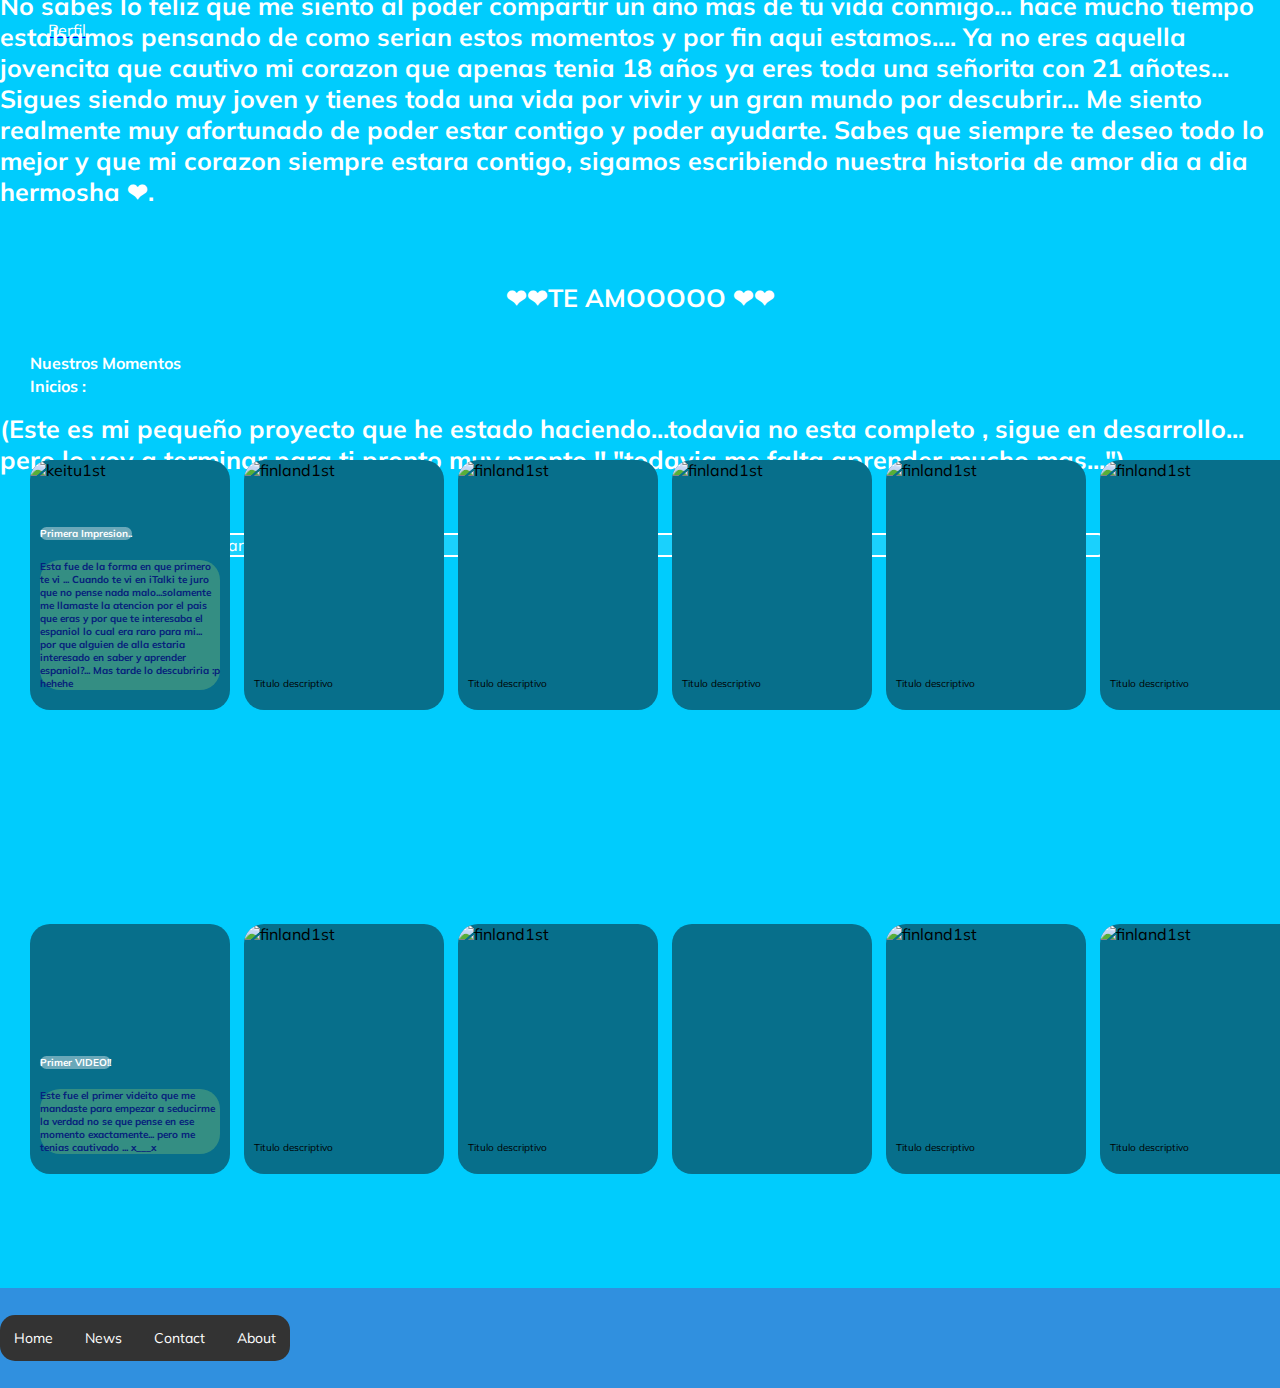
==== index.html @ a69c523a "Update index.html" ====
<!DOCTYPE html>
<html lang="en">
<head>
    <meta charset="UTF-8">
    <meta name="viewport" content="width=device-width, initial-scale=1.0">
    <meta http-equiv="X-UA-Compatible" content="ie=edge">
    <link rel="stylesheet" href="style.css">
    <link rel="preconnect" href="https://fonts.googleapis.com">
<link rel="preconnect" href="https://fonts.gstatic.com" crossorigin>
<link href="https://fonts.googleapis.com/css2?family=Mulish:wght@300&display=swap" rel="stylesheet">
<title>1st WebPage!!</title>
</head>
<body>
    <a href="/sweetBaby/contact.html>Contact Page</a>
    <header class="header">
        <img class="header__img" src="/Proyecto 1/Imagenes/logo-platzi.png" alt="">
        <div class="header__menu">
            <div class="header__menu--profile">
                <img src="/Proyecto 1/Imagenes/usuario.png" alt="">
                <p>Perfil</p>
            </div>
                <ul>
                    <li><a href="/">Cuenta</a></li>
                    <li><a href="/">Cerrar Sesion</a></li>
                </ul>
        </div>
    </header>

        <section class="main">
            <h2 class="main__title">Este es un pequenio recorrido de nuestra historia de amor hehe</h2>
            <h3 class="main__tittle2">FELIZ CUMPLEAÑOS HERMOSA!!!!!</h3>
            <h4 class="main__title">No sabes lo feliz que me siento al poder compartir un año mas de tu vida conmigo... hace mucho tiempo estabamos
                pensando de como serian estos momentos y por fin aqui estamos.... Ya no eres aquella jovencita que cautivo mi corazon que apenas tenia 18 años
                ya eres toda una señorita con 21 añotes... Sigues siendo muy joven y tienes toda una vida por vivir y un gran mundo por descubrir... Me siento
                realmente muy afortunado de poder estar contigo y poder ayudarte. Sabes que siempre te deseo todo lo mejor y que mi corazon siempre estara contigo,
                sigamos escribiendo nuestra historia de amor dia a dia hermosha ❤.
            </h4>
            <h5 class="main__title">❤❤TE AMOOOOO ❤❤</h5>
            <h6 class="main__title">(Este es mi pequeño proyecto que he estado haciendo...todavia no esta completo , sigue en desarrollo... pero lo voy a terminar para ti pronto
                muy pronto !! "todavia me falta aprender mucho mas...")
            </h6>
            <input class="input" type="text" placeholder="Buscar..."> 
        </section>

        <h2 class="categories__title"> Nuestros Momentos</h2><br>
        <h3 class="categories__title"> Inicios  :</h3>

        <section class="carousel">
            <div class="carousel__container">

                <div class="carousel-item">
                    <img class="carousel-item__img" src="../Imagenes/keitu1.jpg" alt="keitu1st">
                    <div class="carousel-item__details">

                            <p class="carousel-item__details--title">Primera Impresion..</p>
                            <p class="carousel-item__details--text">Esta fue de la forma en que primero te vi ... Cuando te vi en iTalki te juro que no pense
                            nada malo...solamente me llamaste la atencion por el pais que eras y por que te interesaba el espaniol lo cual era raro para mi...
                            por que alguien de alla estaria interesado en saber y aprender espaniol?... Mas tarde lo descubriria :p hehehe
                            </p>
                    </div>
                </div>    

                <div class="carousel-item">
                    <img class="carousel-item__img" src="../Imagenes/finland1.jpg" alt="finland1st">
                    <p class="carousel-item__details"> Titulo descriptivo</p>
                </div>

                <div class="carousel-item">
                    <img class="carousel-item__img" src="../Imagenes/franky.jpg" alt="finland1st">
                    <p class="carousel-item__details"> Titulo descriptivo</p>
                </div>

                <div class="carousel-item">
                    <img class="carousel-item__img" src="../Imagenes/blake.jpg" alt="finland1st">
                    <p class="carousel-item__details"> Titulo descriptivo</p>
                </div>

                <div class="carousel-item">
                    <img class="carousel-item__img" src="../Imagenes/finland2.jpg" alt="finland1st">
                    <p class="carousel-item__details"> Titulo descriptivo</p>
                </div>

                <div class="carousel-item">
                    <img class="carousel-item__img" src="../Imagenes/keituFamily.jpeg" alt="finland1st">
                    <p class="carousel-item__details"> Titulo descriptivo</p>
                </div>

            </div>
        </section>

        <section class="carousel">
            <div class="carousel__container">

                <div class="carousel-item">
                    <video class="carousel-item__vid" alt="keitu1st" width="200" height="250" autoplay>
                        <source src="..//Imagenes/keituvid1.mp4" type="video/mp4">
                    </video>

                    <div class="carousel-item__details">
                            <p class="carousel-item__details--title">Primer VIDEO!! </p>
                            <p class="carousel-item__details--text">Este fue el primer videito que me mandaste para empezar a seducirme
                            la verdad no se que pense en ese momento exactamente... pero me tenias cautivado ... x___x </p>
                    </div>
                </div>    

                <div class="carousel-item">
                    <img class="carousel-item__img" src="../Imagenes/keitu2.jpg" alt="finland1st">
                    <p class="carousel-item__details"> Titulo descriptivo</p>
                </div>

                <div class="carousel-item">
                    <img class="carousel-item__img" src="../Imagenes/finland3.jpg" alt="finland1st">
                    <p class="carousel-item__details"> Titulo descriptivo</p>
                </div>

                <div class="carousel-item">
                    <video class="carousel-item__img" width="200" height="250" autoplay>
                        <source src="..//Imagenes/keituvid2.mp4" type="video/mp4">
                    </video>
                </div>

                <div class="carousel-item">
                    <img class="carousel-item__img" src="../Imagenes/finland2.jpg" alt="finland1st">
                    <p class="carousel-item__details"> Titulo descriptivo</p>
                </div>

                <div class="carousel-item">
                    <img class="carousel-item__img" src="../Imagenes/keituIce1.jpg" alt="finland1st">
                    <p class="carousel-item__details"> Titulo descriptivo</p>
                </div>

            </div>
        </section>

    <footer class="footer">
        <div class="scrollmenu">
            <a href="#home">Home</a>
            <a href="#news">News</a>
            <a href="#contact">Contact</a>
            <a href="#about">About</a>
        </div>
    </footer>

</body>
</html>
---- style.css ----
body {
    background: #00ccfd;
    margin: 0px;
    font-family: 'Mulish', sans-serif;
  }
  
  .header {
    background-color: #3090df;
    width: 100%;
    height: 40px;
    display: -webkit-box;
    display: -ms-flexbox;
    display: flex;
    -webkit-box-pack: justify;
    -ms-flex-pack: justify;
    justify-content: space-between;
  }
  
  .header__menu {
    margin-right: 30px;
  }
  
  .header__menu ul {
    display: none;
    list-style: none;
    padding: 0px;
    position: absolute;
    width: 100px;
    text-align: right;
    margin: 0px 0px 0px -14px;
  }
  
  .header__menu:hover ul, ul:hover {
    display: block;
  }
  
  .header__menu li {
    margin: 10px 0px;
  }
  
  .header__menu li a {
    color: white;
    text-decoration: none;
  }
  
  .header__menu li a:hover {
    text-decoration: underline;
  }
  
  .header__menu--profile {
    display: -webkit-box;
    display: -ms-flexbox;
    display: flex;
    margin-right: 8px;
    -webkit-box-align: center;
    -ms-flex-align: center;
    align-items: center;
  }
  
  .header__menu--profile img {
    margin-right: 8px;
    width: 40px;
  }
  
  .header__menu--profile p {
    margin: 0px;
    color: white;
  }
  
  .main {
    display: -webkit-box;
    display: -ms-flexbox;
    display: flex;
    -webkit-box-align: center;
    -ms-flex-align: center;
    align-items: center;
    -webkit-box-pack: center;
    -ms-flex-pack: center;
    justify-content: center;
    -webkit-box-orient: vertical;
    -webkit-box-direction: normal;
    -ms-flex-direction: column;
    flex-direction: column;
    height: 300px;
    border-radius: 0px 0px 40px 40px;
  }
  
  .main__title {
    color: white;
    font-size: 25px;
  }
  
  .main__tittle2 {
    color: rgb(243, 16, 129);
  }
  
  .input {
    background-color: rgba(255, 255, 255, 0.1);
    border: 2px solid white;
    border-radius: 25px;
    color: white;
    font-family: 'Mulish', sans-serif;
    font-size: 16px;
    height: 50px;
    padding: 0px 20px;
    width: 70%;
    outline: none;
  }
  
  ::-webkit-input-placeholder {
    color: white;
  }
  
  :-ms-input-placeholder {
    color: white;
  }
  
  ::-ms-input-placeholder {
    color: white;
  }
  
  ::placeholder {
    color: white;
  }
  
  .categories__title {
    color: white;
    font-size: 16px;
    position: absolute;
    padding-left: 30px;
    width: 100%;
  }
  
  .carousel {
    width: 100%;
    overflow: scroll;
    padding: 30px;
    position: relative;
  }
  
  .carousel__container {
    margin: 70px 0px;
    padding-bottom: 10px;
  }
  
  .carousel-item {
    background-color: #076f8b;
    width: 200px;
    height: 250px;
    border-radius: 20px;
    overflow: hidden;
    margin-right: 10px;
    display: inline-block;
    cursor: pointer;
    -webkit-transition: 450ms all;
    transition: 450ms all;
    -webkit-transform-origin: center left;
    transform-origin: center left;
    position: relative;
  }
  
  .carousel-item:hover ~ .carousel-item {
    -webkit-transform: translate3d(100px, 0, 0);
    transform: translate3d(100px, 0, 0);
  }
  
  .carousel__container:hover .carousel-item {
    opacity: 0.3;
  }
  
  .carousel__container:hover .carousel-item:hover {
    -webkit-transform: scale(2);
    transform: scale(2);
    opacity: 1;
  }
  
  .carousel-item__img {
    width: 200px;
    height: 250px;
    -o-object-fit: cover;
    object-fit: cover;
  }
  
  .carousel-item__details {
    display: -webkit-box;
    display: -ms-flexbox;
    display: flex;
    -webkit-box-align: start;
    -ms-flex-align: start;
    align-items: flex-start;
    -webkit-box-orient: vertical;
    -webkit-box-direction: normal;
    -ms-flex-direction: column;
    flex-direction: column;
    -webkit-box-pack: end;
    -ms-flex-pack: end;
    justify-content: flex-end;
    background: -webkit-gradient(linear, left bottom, left top, from(rgba(0, 0, 0, 0.9)), color-stop(rgba(0, 0, 0, 0)), to(100%));
    background: linear-gradient(to top, rgba(0, 0, 0, 0.9) 0%, rgba(0, 0, 0, 0), 100%);
    font-size: 10px;
    opacity: 1;
    -webkit-transition: 450ms opacity;
    transition: 450ms opacity;
    padding: 10px;
    position: absolute;
    top: 0;
    left: 0;
    right: 0;
    bottom: 0;
  }
  
  .carousel-item__details--title {
    color: white;
    background-color: rgba(255, 255, 255, 0.4);
    font-weight: bold;
    border-radius: 20px;
    border: 10px;
  }
  
  .carousel-item__details--text {
    color: rgb(6, 33, 124);
    background-color: rgb(121, 190, 121, 0.4);
    font-weight: bold;
    border-radius: 20px;
    border: 10px;
  }
  
  .carousel-item__details--img {
    width: 20px;
  }
  
  .footer {
    background-color: #3090df;
    display: -webkit-box;
    display: -ms-flexbox;
    display: flex;
    -webkit-box-align: center;
    -ms-flex-align: center;
    align-items: center;
    height: 100px;
    width: 100%;
  }
  
  .footer a {
    color: white;
    cursor: pointer;
    font-size: 14px;
    padding-left: 30px;
    text-decoration: none;
  }
  
  .footer a:hover {
    text-decoration: underline;
  }
  
  @media only screen and (max-width: 600px) {
    .login__container {
      background-color: transparent;
      border: none;
      padding: 0px;
      width: 100%;
    }
    .footer {
      -webkit-box-align: start;
      -ms-flex-align: start;
      align-items: flex-start;
      -webkit-box-orient: vertical;
      -webkit-box-direction: normal;
      -ms-flex-direction: column;
      flex-direction: column;
    }
  }
  
  ::-webkit-scrollbar-thumb {
    background: #ccc;
    border-radius: 4px;
  }
  
  ::-webkit-scrollbar {
    width: 8px;
    height: 8px;
    background: rgba(255, 255, 255, 0.4);
    border-radius: 4px;
  }
  
  ::-webkit-scrollbar:hover {
    background: #b3b3b3;
    -webkit-box-shadow: 0 0 2px 1px rgba(0, 0, 0, 0.2);
    box-shadow: 0 0 2px 1px rgba(0, 0, 0, 0.2);
  }
  
  ::-webkit-scrollbar:hover:active {
    background: #999;
  }
  
  div.scrollmenu {
    background-color: #333;
    overflow: auto;
  }
  
  div.scrollmenu a {
    display: inline-block;
    color: white;
    text-align: center;
    padding: 14px;
    text-decoration: none;
  }
  
  div.scrollmenu a:hover {
    background-color: #777;
  }
  
  .scrollmenu {
    border-radius: 15px;
  }
  /*# sourceMappingURL=style.css.map */
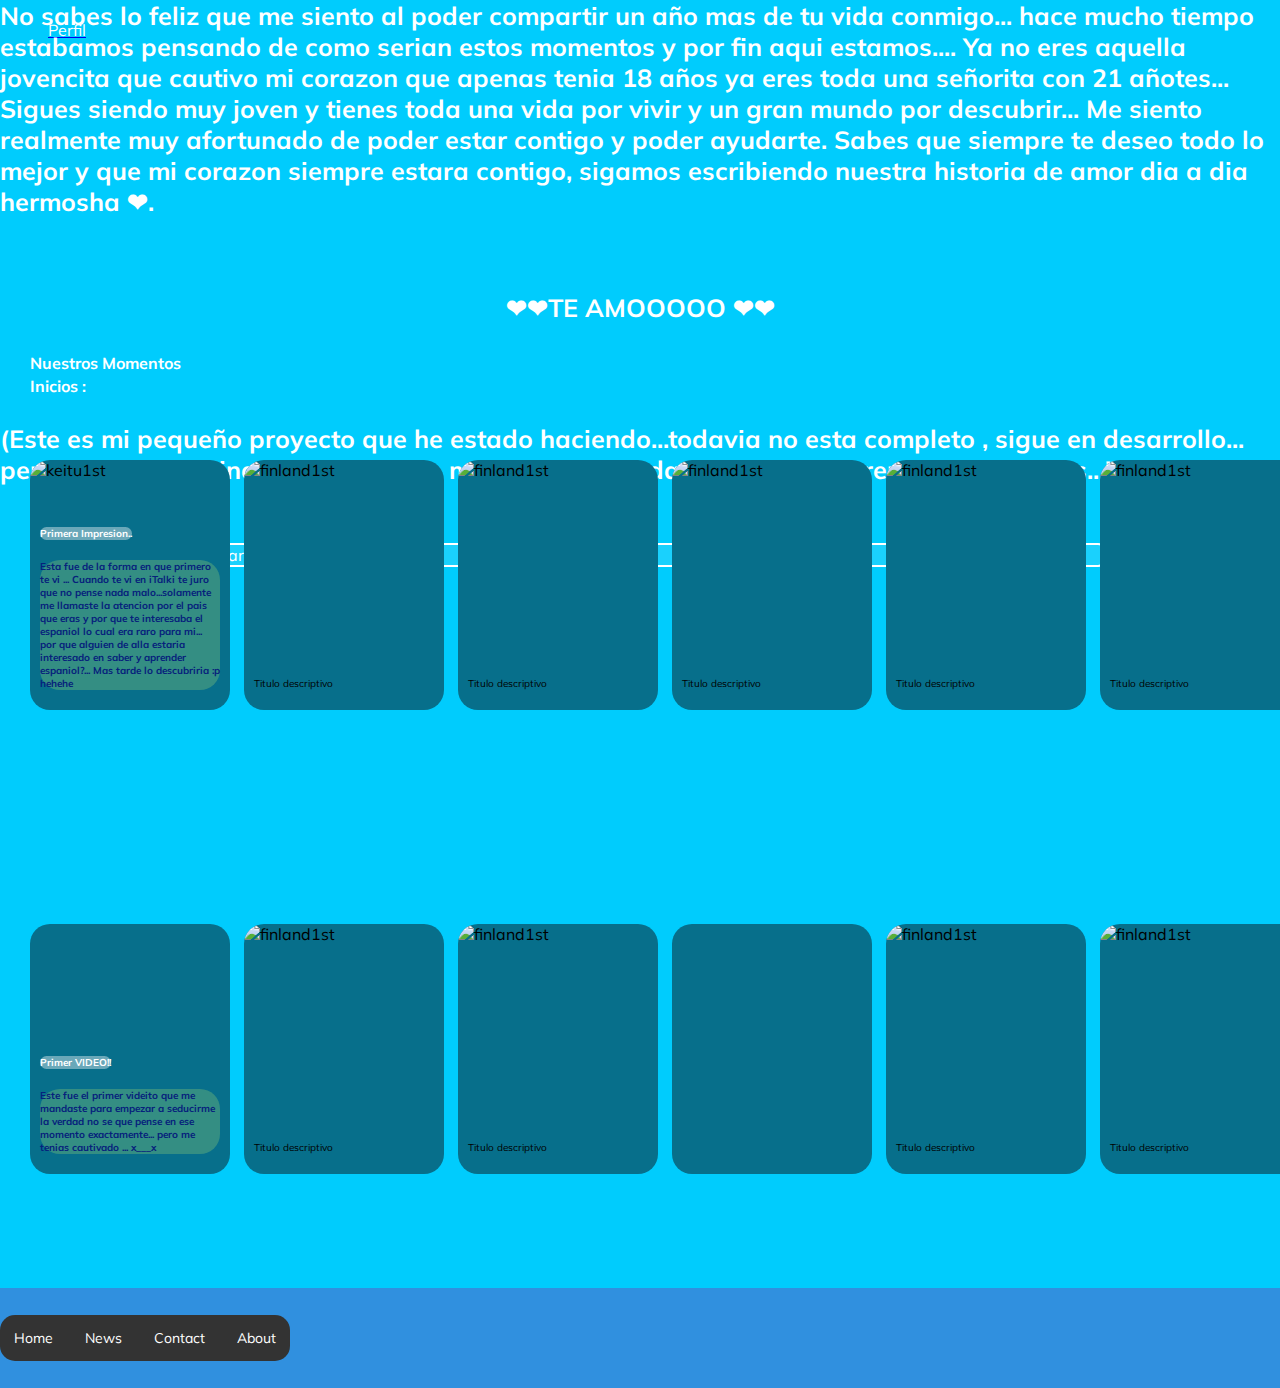
==== commit 32b577b2: "Update index.html" ====
--- a/index.html
+++ b/index.html
@@ -27,6 +27,7 @@
     </header>
 
         <section class="main">
+                             ![keitu1st](D:\MSI 20XX\DOCS'\Programacion Platzi\CSS Curso\pag keitu\Imagenes/keitu1.jpg)
             <h2 class="main__title">Este es un pequenio recorrido de nuestra historia de amor hehe</h2>
             <h3 class="main__tittle2">FELIZ CUMPLEAÑOS HERMOSA!!!!!</h3>
             <h4 class="main__title">No sabes lo feliz que me siento al poder compartir un año mas de tu vida conmigo... hace mucho tiempo estabamos
@@ -49,7 +50,7 @@
             <div class="carousel__container">
 
                 <div class="carousel-item">
-                    <img class="carousel-item__img" src="../Imagenes/keitu1.jpg" alt="keitu1st">
+                    <img class="carousel-item__img" src="![keitu1st](D:\MSI 20XX\DOCS'\Programacion Platzi\CSS Curso\pag keitu\Imagenes/keitu1.jpg)" alt="keitu1st">
                     <div class="carousel-item__details">
 
                             <p class="carousel-item__details--title">Primera Impresion..</p>
